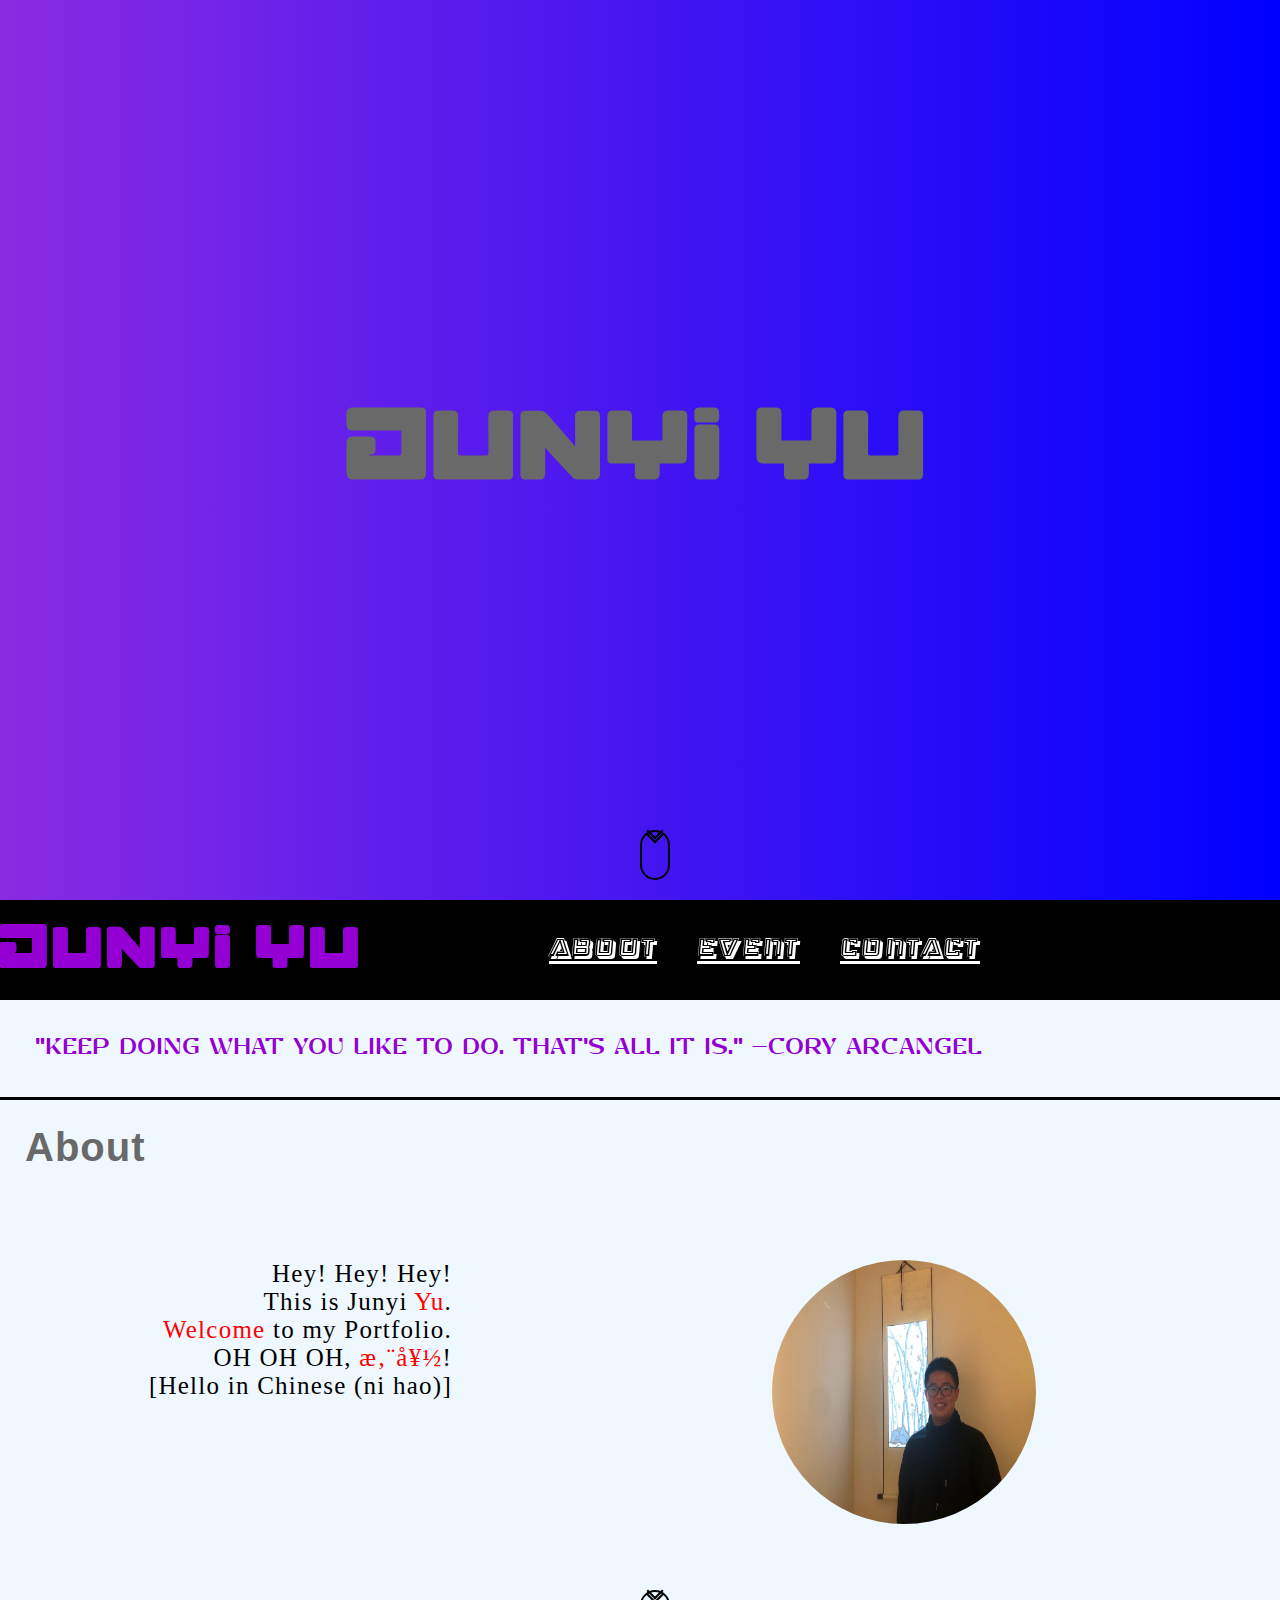
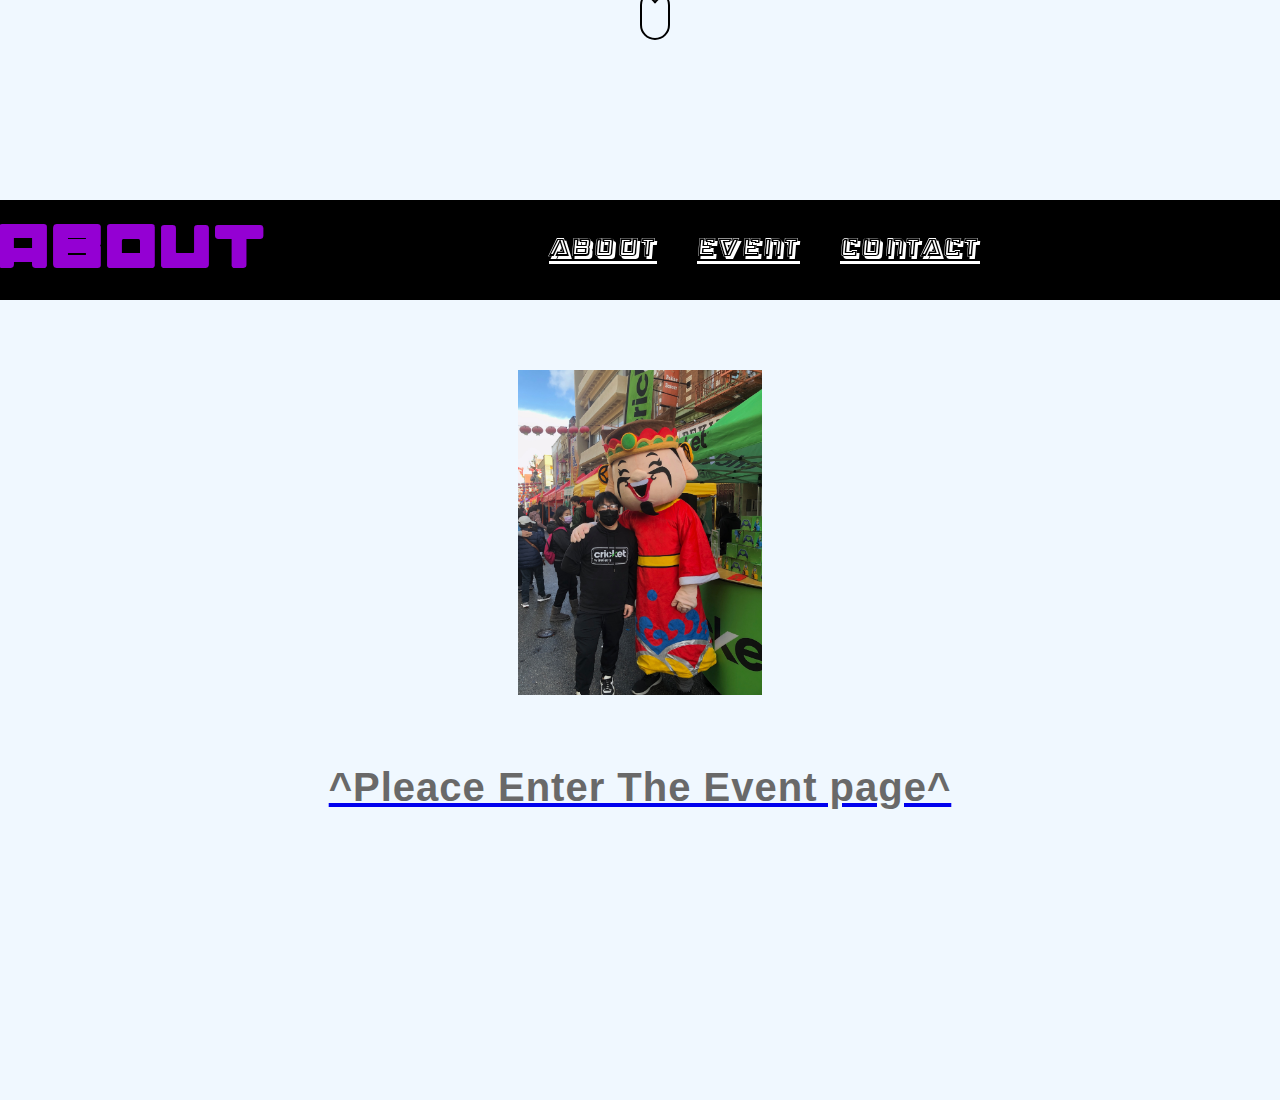
==== index.html @ 5d622e77 "1" ====
<!DOCTYPE html>
<html lang="en" dir="ltr">


<head>
  <meta charset="UTD-8">
  <meta http-equiv="X-UA-Compatible" content="IE=edge">
  <meta name="viewport" content="width=device-width, initial-scale=1.0">
  <link rel="stylesheet" href="./style.css">
  <link rel="icon" type="image/png" href="images/icon.png">
  <title>My Portfolio</title>
</head>

<body>
  <section id="sec-1">
    <dov class="container">
      <h1><span>J</span>un<span>y</span>i <span>Yu</span></h1>
    </dov>
    <a href="#sec-2">
      <div class="scroll-down"></div>
    </a>
  </section>

  <section id="sec-2">
    <div class="header">
      <div class="inner_header">
        <div class="logo_container">
          <h1>Junyi Yu</h1>
        </div>
        <ul class="navigation">
          <li><a href="./">About</a></li>
          <li><a href="./event">Event</a></li>
          <li><a href="./contact">Contact</a></li>
        </ul>
      </div>
    </div>

    <div class="quote">
      <p> "Keep doing what you like to do. That's all it is." -Cory Arcangel</p>
    </div>

    <div class="title">
      <h2>About</h2>
    </div>
    <div class="subset">


      <div class="text">
        <p>Hey! Hey! Hey!</p>
        <p>This is Junyi <span>Yu</span>.</p>
        <p><span>Welcome</span> to my Portfolio.</p>
        <p>OH OH OH, <span>您好</span>!</p>
        <p>[Hello in Chinese (ni hao)]</p>
      </div>

      <div class="photo">
        <img src="./assets/sef.JPG" alt="self">
      </div>
    </div>

    <a href="#sec-3">
      <div class="scroll-down-1"></div>
    </a>

  </section>

  <section id="sec-3">
    <div class="header">
      <div class="inner_header">
        <div class="logo_container">
          <h1>ABOUT</h1>
        </div>
        <ul class="navigation">
          <li><a href="./">About</a></li>
          <li><a href="./event">Event</a></li>
          <li><a href="./contact">Contact</a></li>
        </ul>
      </div>
    </div>

    <div class="enter">
      <a href="./event"> <img src="./event/eventpic/e1_1.JPG" alt="HTML" class=center> </a>
      <a href="./event"><h2>^Pleace Enter The Event page^</h2></a>
    </div>

  </section>
</body>

</html>
---- style.css ----
@font-face {
  font-family: 'Grindstone';
  src: url(theme/Grindstone_PersonalUseOnly.ttf) format('truetype');
}

@font-face {
  font-family: 'GabellaCollege';
  src: url(theme/GabellaCollege.ttf) format('truetype');
}

@font-face {
  font-family: 'ep';
  src: url(theme/ep-stellari-display.ttf) format('truetype');
}

@font-face {
  font-family: 'Made';
  src: url(theme/MADEMellowPERSONALUSE-Black.ttf) format('otf');
}

@font-face {
  font-family: 'Roseritta';
  src: url(theme/Roseritta.ttf) format('truetype');
}

* {
  margin: 0;
  padding: 0;
  box-sizing: border-box;
  list-style-type: none;
  text-transform: none;
}

html {
  scroll-behavior: smooth;
}

#sec-1 {
  min-height: 100vh;
  width: 100%;
  display: flex;
  align-items: center;
  justify-content: center;
}

h1 {
  color: Dimgray;
  height: 100%;
  display: table-cell;
  vertical-align: middle;
  font-family: 'Grindstone', sans-serif;
  font-size: 100px;
  font-weight: bold;
  letter-spacing: 5px;
  cursor: pointer;
}

.container h1:hover span:nth-child(1) {
  margin-top: 20px;
}

.container h1:hover span:nth-child(2) {
  margin-top: 20px;
}

.container h1:hover span:nth-child(3) {
  margin-top: 20px;
}

.container h1:hover span {
  color: black;
}

/* scrolldown sec-1 */
.scroll-down {
  height: 50px;
  width: 30px;
  border: 2px solid black;
  position: absolute;
  left: 50%;
  bottom: 20px;
  border-radius: 50px;
  cursor: pointer;
}

.scroll-down::before,
.scroll-down::after {
  content: '';
  position: absolute;
  top: 10%;
  left: 50%;
  border: 2px solid black;
  height: 10px;
  width: 10px;
  transform: translate(-50%, -100%) rotate(45deg);
  border-top: transparent;
  border-left: transparent;
  animation: scroll-down 1s ease-in-out infinite;
}

.scroll-down::after {
  top: 20%;
  animation-delay: .3s;
}

@keyframes scroll-down {
  0% {
    opacity: 0;
  }

  30% {
    opacity: 1;
  }

  60% {
    opacity: 1;
  }

  100% {
    opacity: 0;
    top: 90%;
  }
}

/* scrolldown sec-2 */
.scroll-down-1 {
  height: 50px;
  width: 30px;
  border: 2px solid black;
  position: relative;
  left: 50%;
  bottom: -120px;
  border-radius: 50px;
  cursor: pointer;
  z-index: 2;
}

.scroll-down-1::before,
.scroll-down-1::after {
  content: '';
  position: absolute;
  top: 10%;
  left: 50%;
  border: 2px solid black;
  height: 10px;
  width: 10px;
  transform: translate(-50%, -100%) rotate(45deg);
  border-top: transparent;
  border-left: transparent;
  animation: scroll-down 1s ease-in-out infinite;
}

.scroll-down-1::after {
  top: 20%;
  animation-delay: .3s;
}

@keyframes scroll-down {
  0% {
    opacity: 0;
  }

  30% {
    opacity: 1;
  }

  60% {
    opacity: 1;
  }

  100% {
    opacity: 0;
    top: 90%;
  }
}

#sec-1 {
  height: 100vh;
  display: flex;
  align-items: center;
  flex-direction: column;
  background: Blue;
  background: -webkit-linear-gradient(to right,
      BlueViolet,
      Blue);
  background: linear-gradient(to right,
      BlueViolet,
      Blue);
  position: relative;
}

#sec-2 {
  min-height: 100vh;
  width: 100%;
  background-color: aliceblue;
}

.header {
  width: 100%;
  height: 100px;
  display: block;
  background-color: Black;
  margin: 0 auto;
  position: sticky;
  margin-left: auto;
  margin-right: auto;
  top: 0px;
}

.inner_header {
  width: 1000px;
  height: 100%;
  display: block;
  /*background-color: Black;*/
}

.logo_container {
  height: 100%;
  display: table;
  float: left;
}

.logo_container h1 {
  color: DarkViolet;
  height: 100%;
  display: table-cell;
  vertical-align: middle;
  font-family: 'Grindstone', sans-serif;
  font-size: 60px;
}

.navigation {
  float: right;
  height: 100%;
}

.navigation li {
  height: 100%;
  display: table;
  float: left;
  padding: 0px 20px;
}

.navigation li a {
  display: table-cell;
  vertical-align: middle;
  height: 100%;
  color: white;
  font-family: 'GabellaCollege', sans-serif;
  font-size: 30px;
}

.navigation li:last-child {
  padding-right: 3;
}

.quote {
  align: center;
  margin: auto;
  width: 100%;
  height: 100px;
  border-bottom: 3px solid black;
}

.quote p {
  color: DarkViolet;
  margin: 0px;
  padding: 35px;
  font-family: 'ep', sans-serif;
  font-size: 23px;
}

.title {
  margin: auto;
  width: 100%;
  height: 100px;
}

.title h2 {
  display: block;
  height: 100%;
  padding: 25px;
  font-family: 'Made', sans-serif;
  color: Dimgray;
  font-size: 40px;
  letter-spacing: 1px;
}

.text {
  float: left;
  width: 40%;
  letter-spacing: 1.25px;
  font-size: 25px;
  gap: 1em;
  padding: 60px;
  text-align: right;
  font-family: 'Copperplate', Fantasy;
}

.text span {
  color: red;
  font-weight: 100px;
}

.subset {
  display: flex;
  flex-direction: row;
  height: 30vh;
}

.photo img {
  margin-left: 200px;
  padding: 60px;
  width: 30vw;
  height: 30vw;
  border-radius: 50%;
}


#sec-3 {
  min-height: 100vh;
  width: 100%;
  background-color: aliceblue;
}


.enter h2{
  height: 100%;
  font-family: 'Made', sans-serif;
  color: Dimgray;
  font-size: 40px;
  letter-spacing: 1px;
  margin:auto;
  display: flex;
  justify-content: center;
}

.enter img {
  height: 30%;
  width: 30%;
  padding: 70px;
  margin:auto;
  display: flex;
  justify-content: center;
}
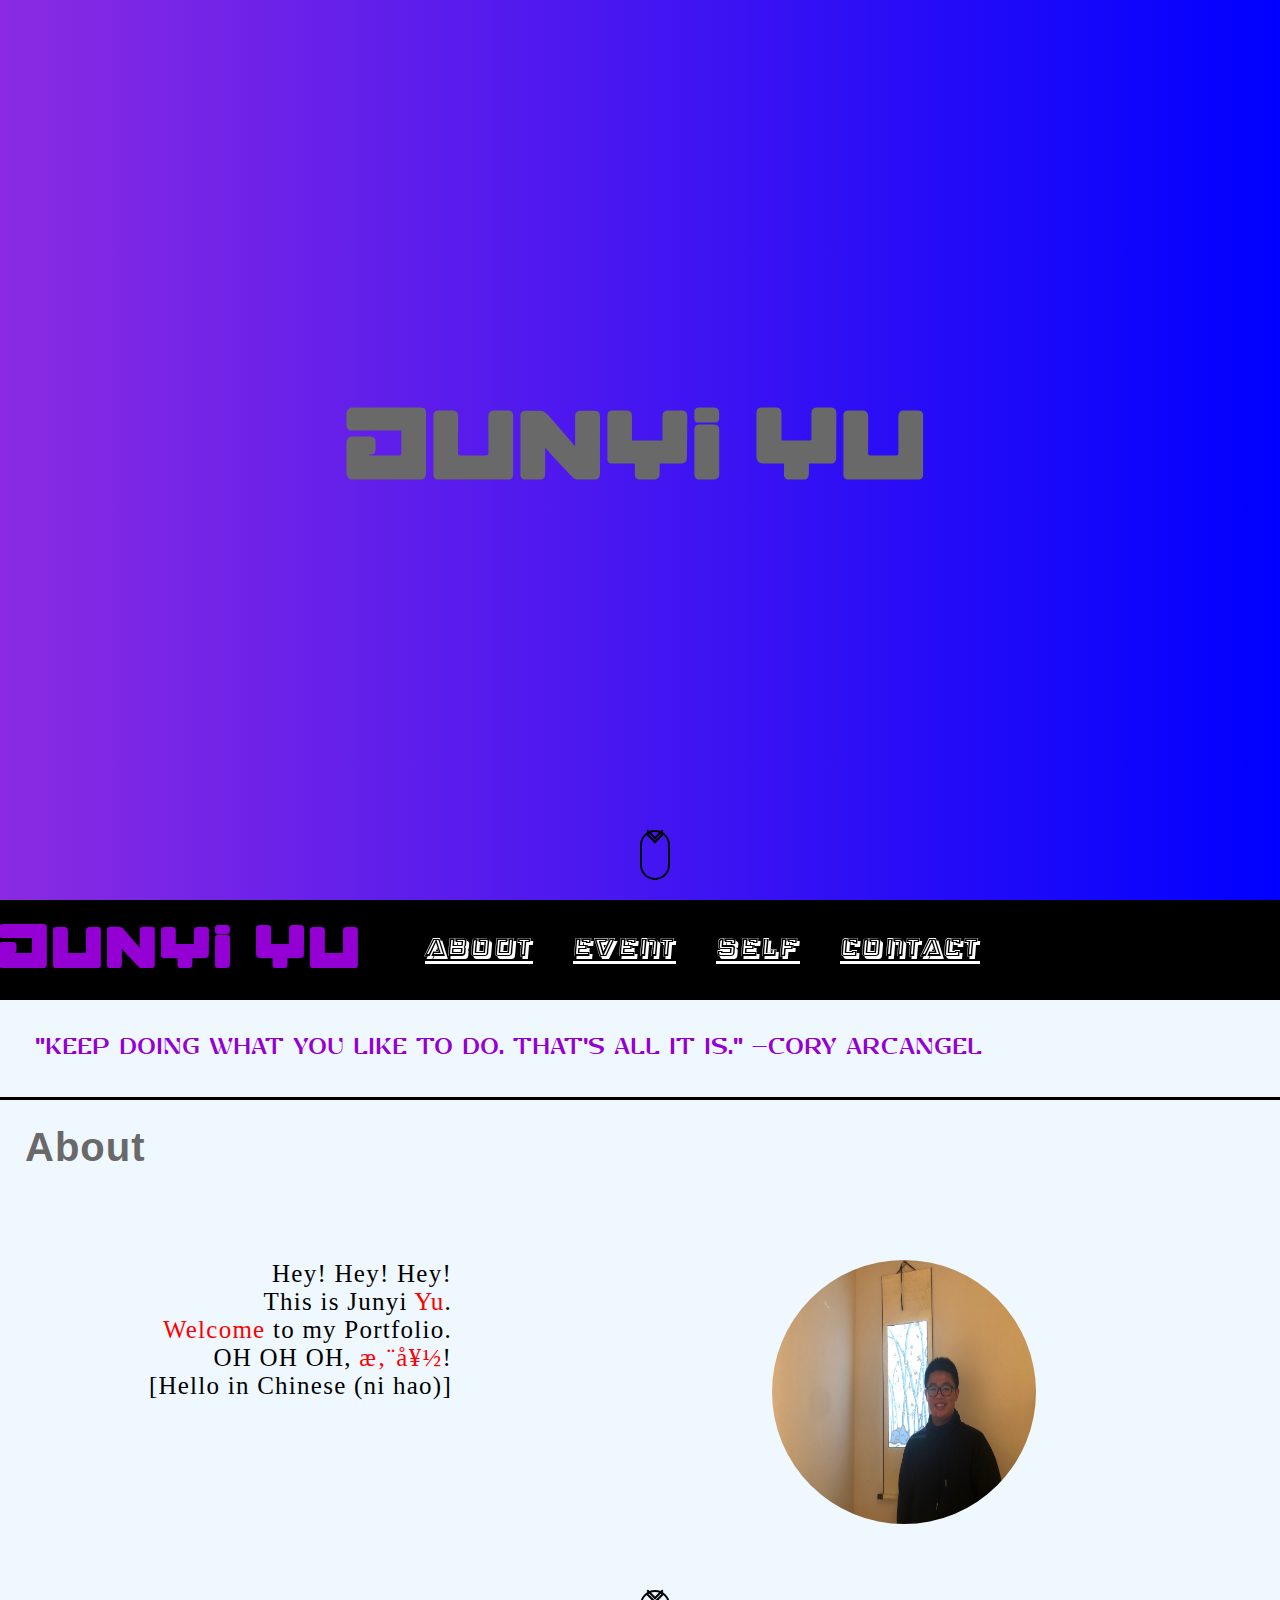
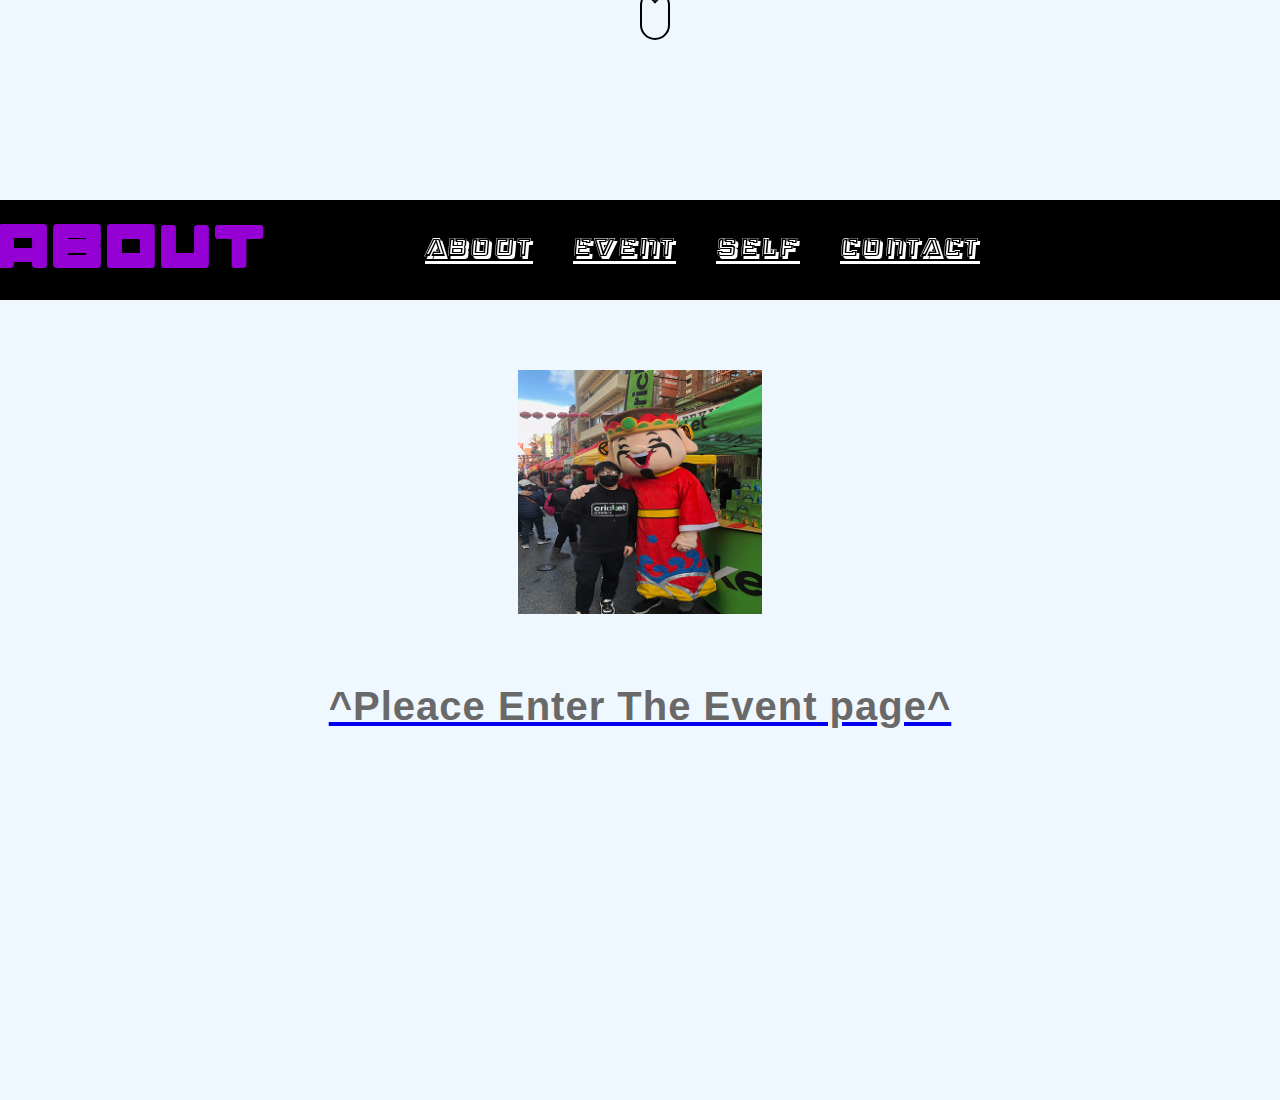
==== commit 6c25749d: "adding self page" ====
--- a/index.html
+++ b/index.html
@@ -30,6 +30,7 @@
         <ul class="navigation">
           <li><a href="./">About</a></li>
           <li><a href="./event">Event</a></li>
+          <li><a href="./self">Self</a></li>
           <li><a href="./contact">Contact</a></li>
         </ul>
       </div>
@@ -73,6 +74,7 @@
         <ul class="navigation">
           <li><a href="./">About</a></li>
           <li><a href="./event">Event</a></li>
+          <li><a href="./self">Self</a></li>
           <li><a href="./contact">Contact</a></li>
         </ul>
       </div>
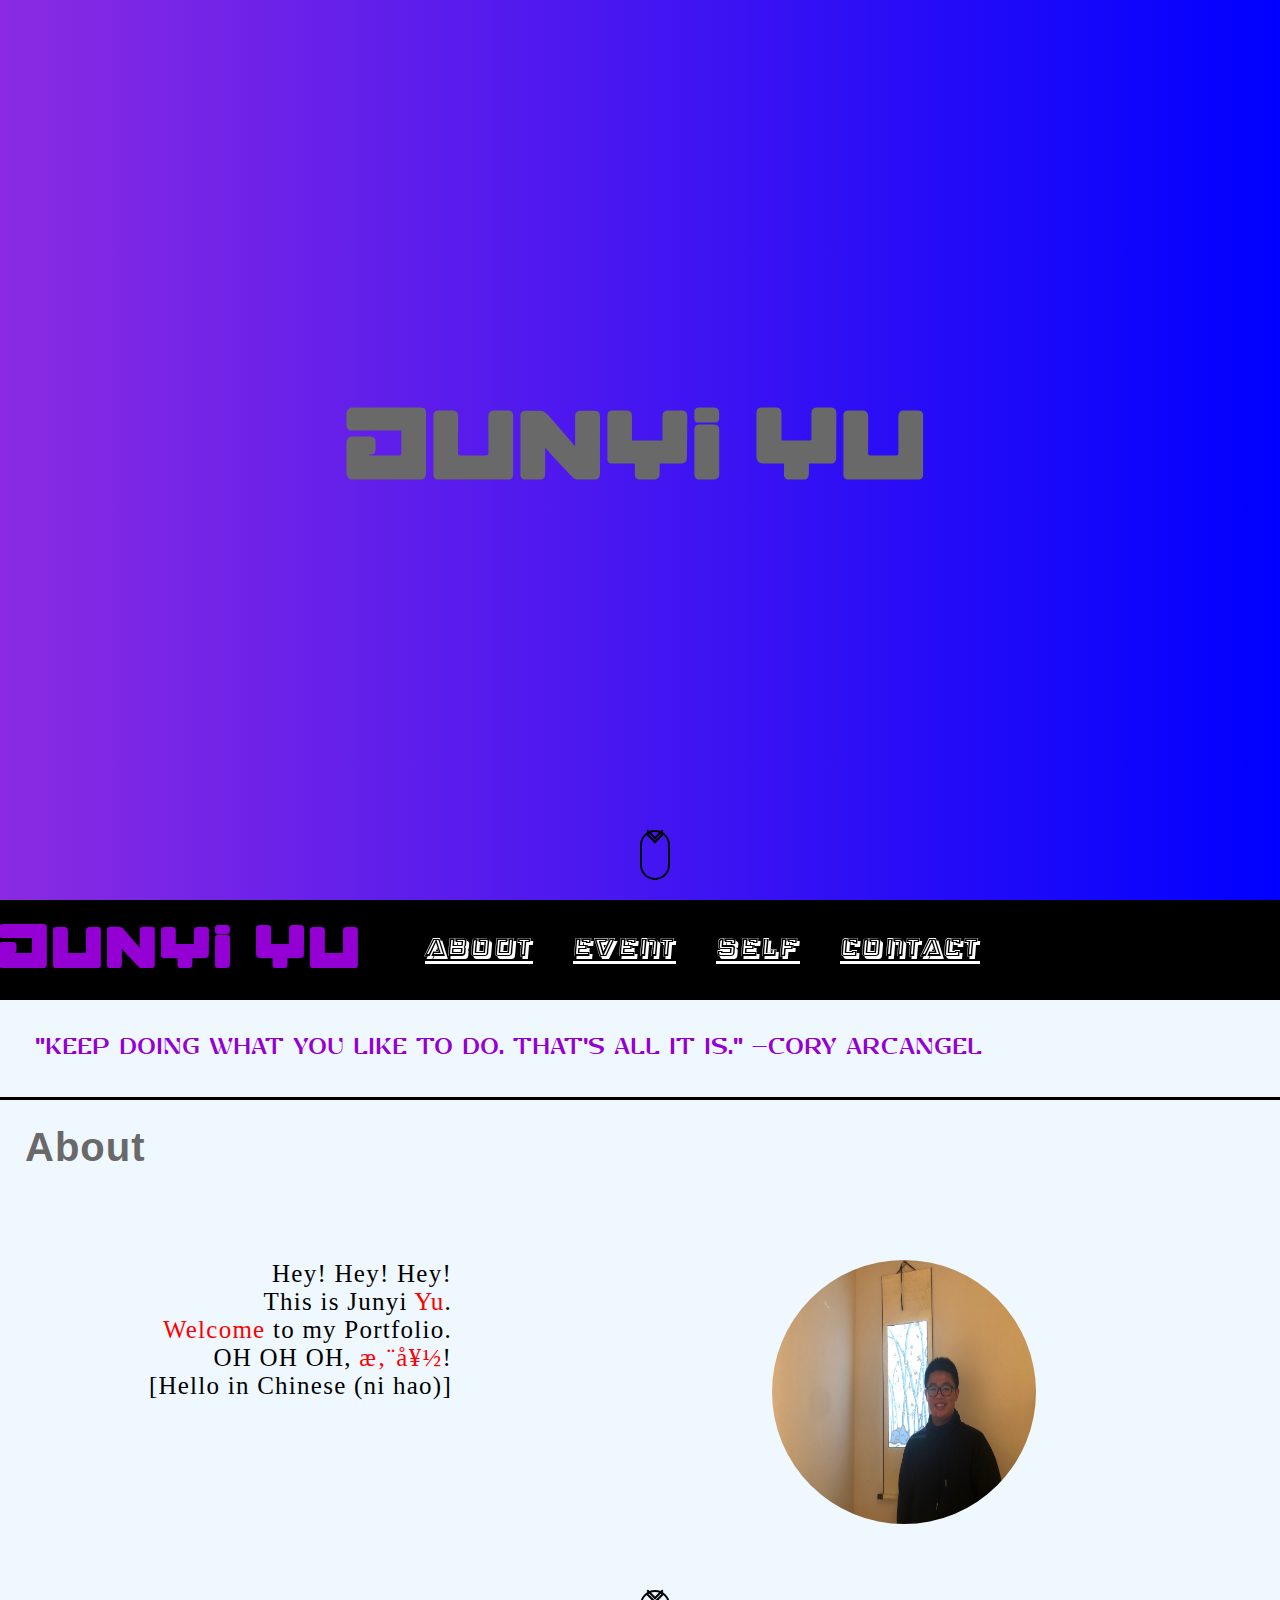
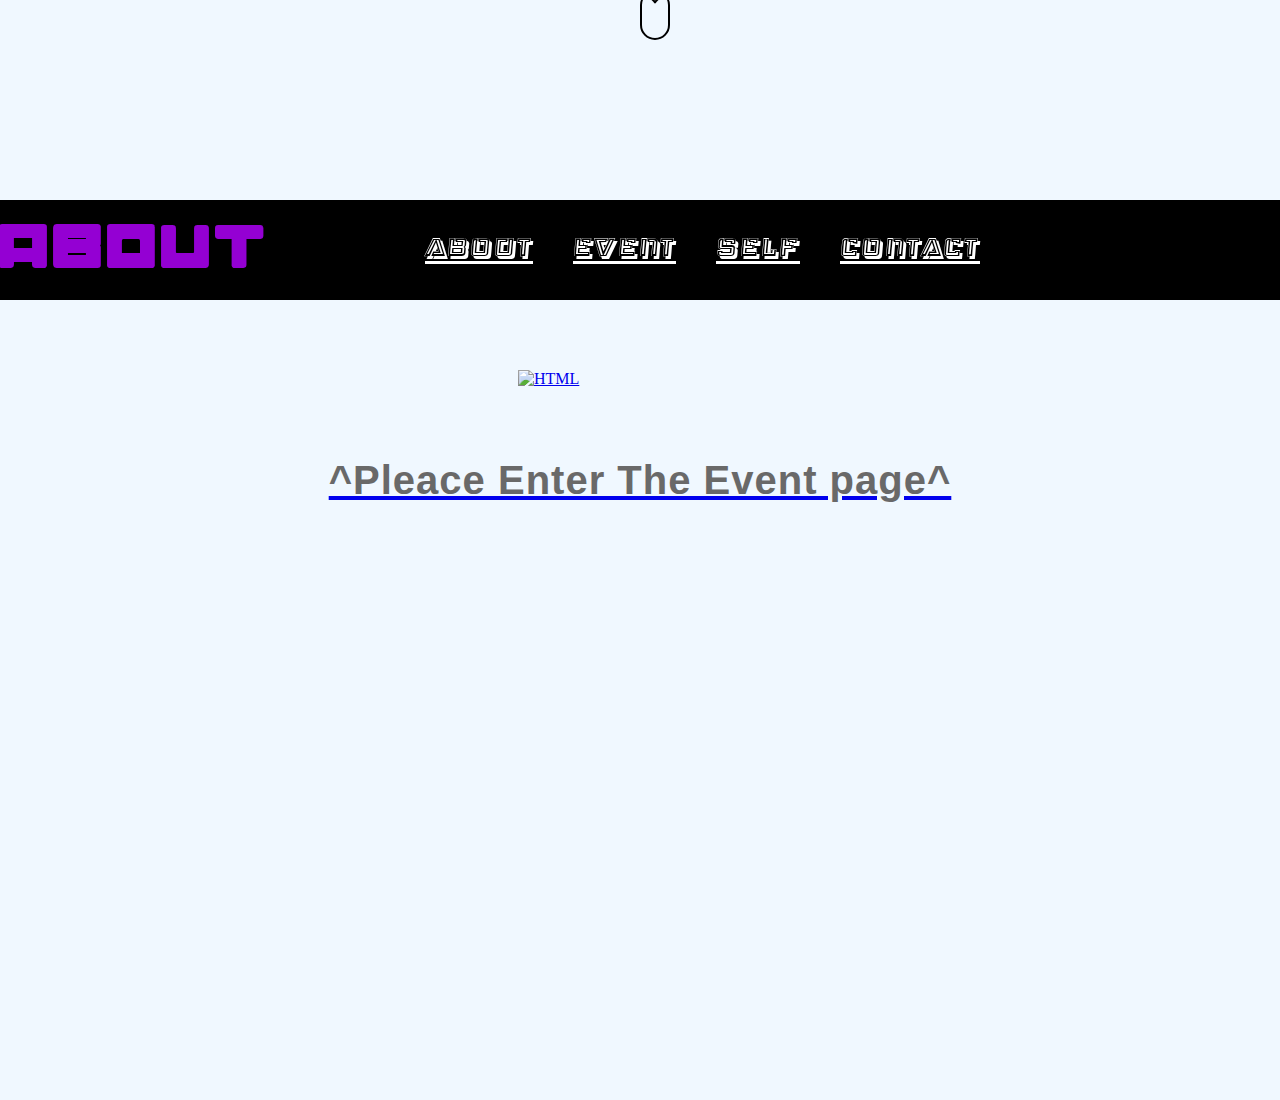
==== commit 0613de2b: "icon" ====
--- a/index.html
+++ b/index.html
@@ -7,7 +7,7 @@
   <meta http-equiv="X-UA-Compatible" content="IE=edge">
   <meta name="viewport" content="width=device-width, initial-scale=1.0">
   <link rel="stylesheet" href="./style.css">
-  <link rel="icon" type="image/png" href="images/icon.png">
+  <link rel="icon" type="image/png" href="assets/icon.png">
   <title>My Portfolio</title>
 </head>
 
